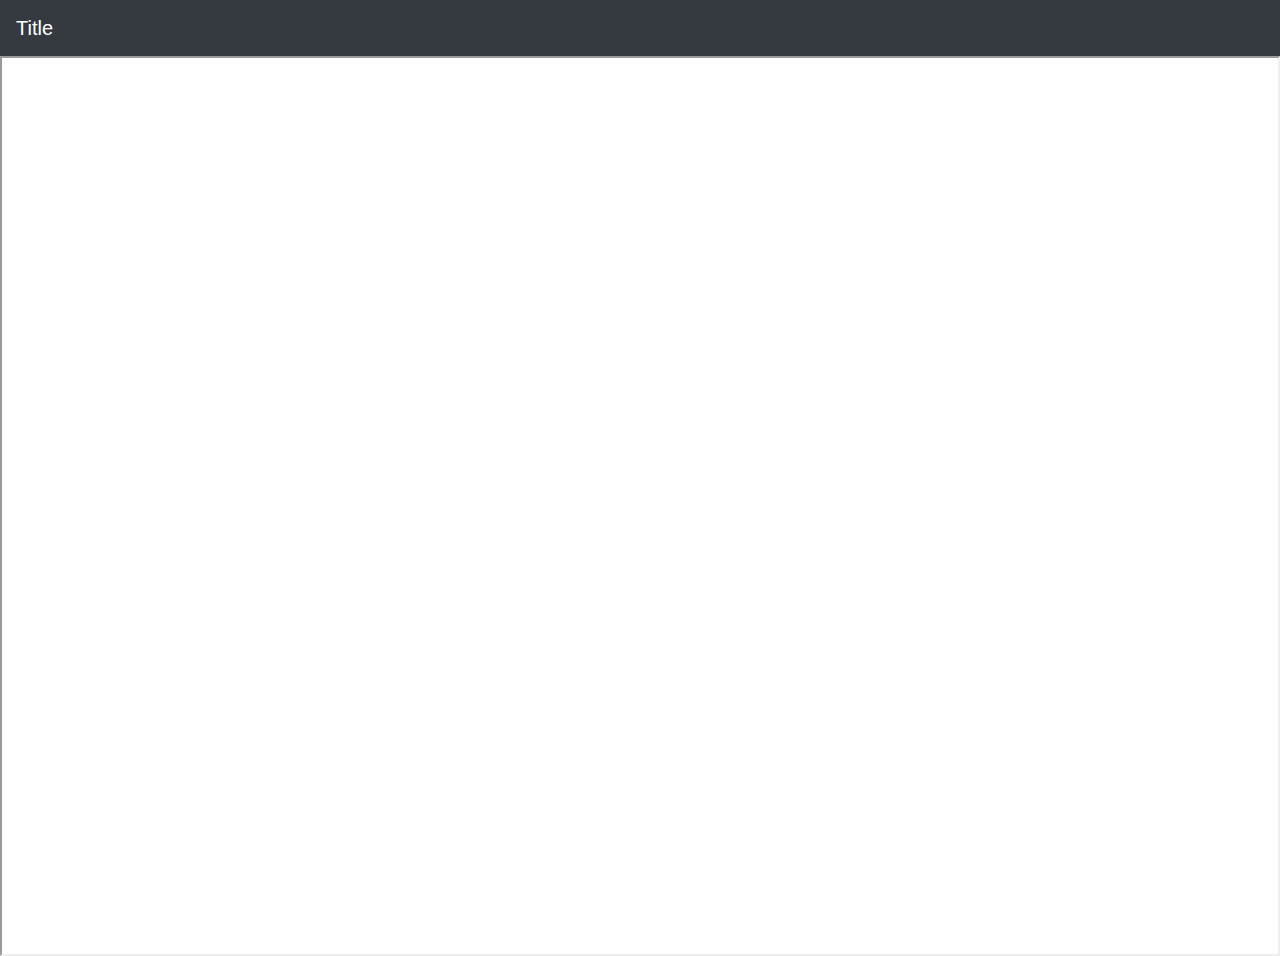
==== text/resume.html @ 57a3c042 "adding resume page" ====
<!DOCTYPE html>
<html lang="en">


<head>
    <title>Example</title>
    <meta charset="utf-8">
    <meta name="viewport" content="width=device-width, initial-scale=1"> 
    <link rel="stylesheet" href="https://maxcdn.bootstrapcdn.com/bootstrap/4.0.0-beta.2/css/bootstrap.min.css">
    <script src="https://ajax.googleapis.com/ajax/libs/jquery/3.2.1/jquery.min.js"></script>
    <script src="https://cdnjs.cloudflare.com/ajax/libs/popper.js/1.12.6/umd/popper.min.js"></script>
    <script src="https://maxcdn.bootstrapcdn.com/bootstrap/4.0.0-beta.2/js/bootstrap.min.js"></script>
</head>

<body>

    <div>
        <nav class="navbar bg-dark navbar-dark fixed-top" style="position: relative;">
            <a class="navbar-brand" href="../index.html">Title</a>
        </nav>

        <iframe src="NewResume.pdf" style="width: 100%; height: 100%; position: absolute"></iframe>
    </div>

</body>



</html>
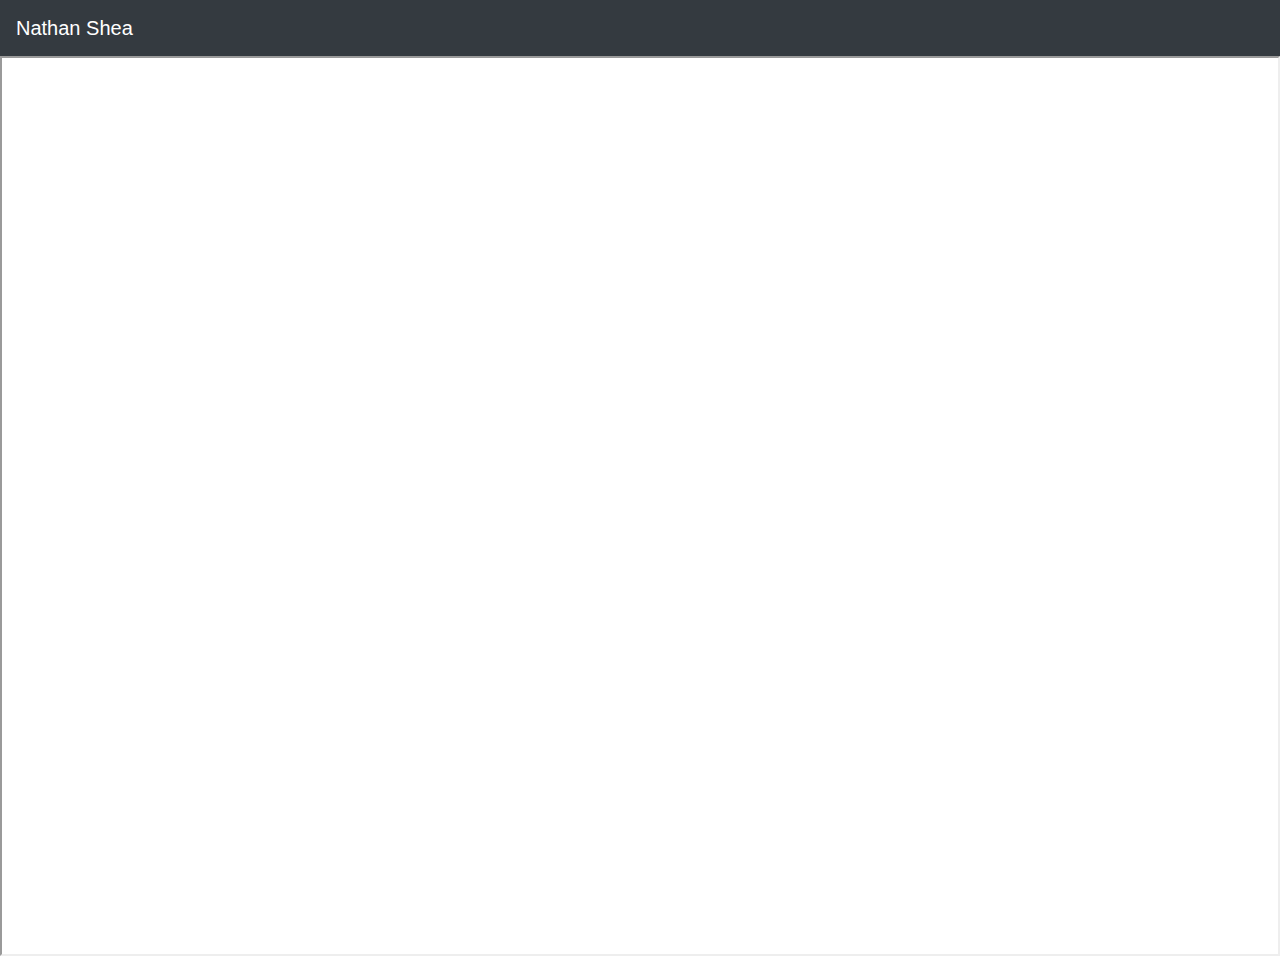
==== commit 0387c7db: "change title" ====
--- a/text/resume.html
+++ b/text/resume.html
@@ -16,7 +16,7 @@
 
     <div>
         <nav class="navbar bg-dark navbar-dark fixed-top" style="position: relative;">
-            <a class="navbar-brand" href="../index.html">Title</a>
+            <a class="navbar-brand" href="../index.html">Nathan Shea</a>
         </nav>
 
         <iframe src="NewResume.pdf" style="width: 100%; height: 100%; position: absolute"></iframe>
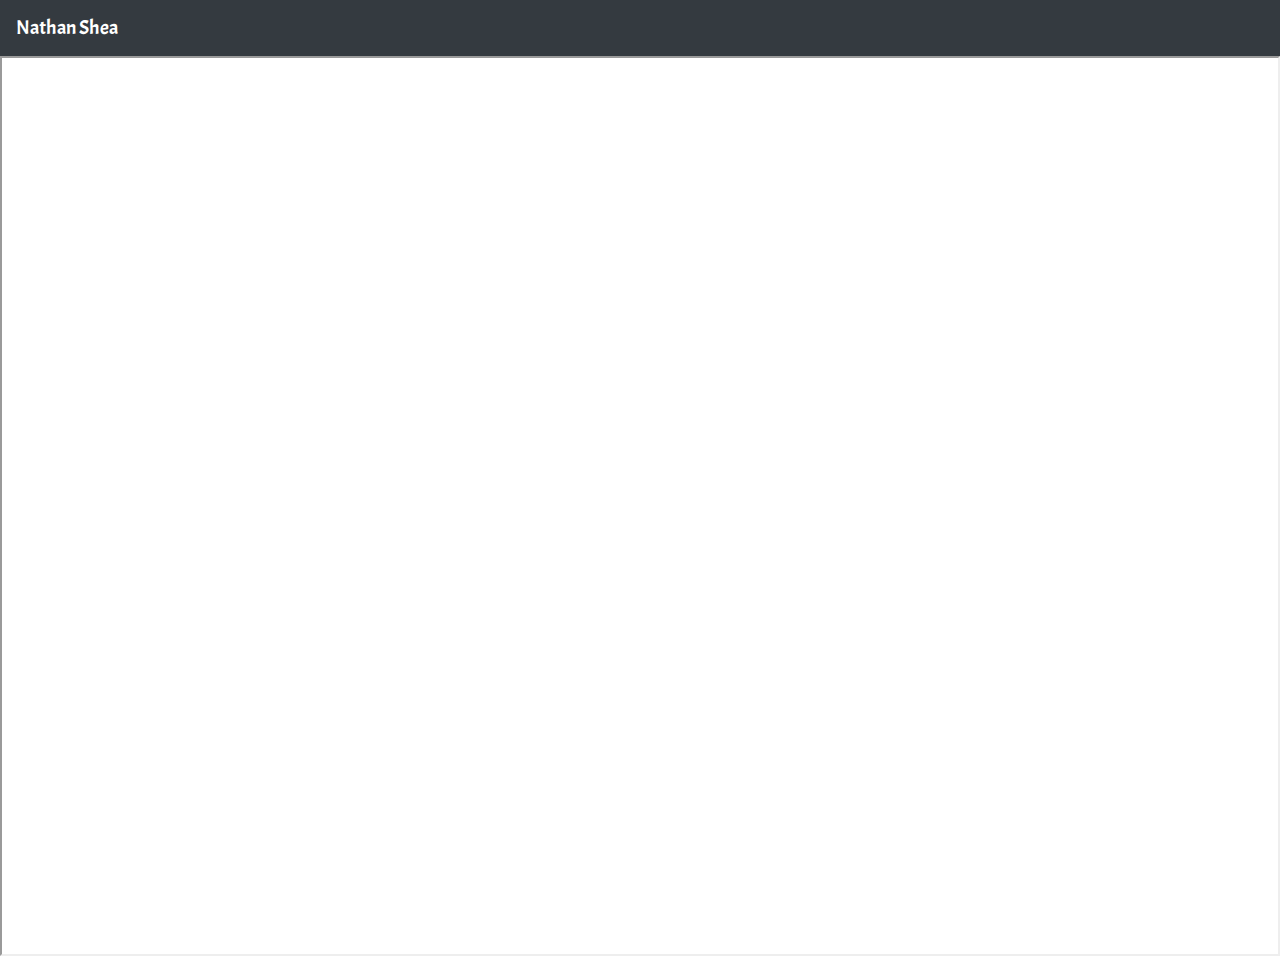
==== commit f37c4f33: "update" ====
--- a/text/resume.html
+++ b/text/resume.html
@@ -6,7 +6,9 @@
     <title>Example</title>
     <meta charset="utf-8">
     <meta name="viewport" content="width=device-width, initial-scale=1"> 
-    <link rel="stylesheet" href="https://maxcdn.bootstrapcdn.com/bootstrap/4.0.0-beta.2/css/bootstrap.min.css">
+    <link href="../style.css" rel="stylesheet">
+    <link href="https://maxcdn.bootstrapcdn.com/bootstrap/4.0.0-beta.2/css/bootstrap.min.css" rel="stylesheet">
+    <link href="https://fonts.googleapis.com/css?family=Acme|Roboto|Slabo+27px" rel="stylesheet">
     <script src="https://ajax.googleapis.com/ajax/libs/jquery/3.2.1/jquery.min.js"></script>
     <script src="https://cdnjs.cloudflare.com/ajax/libs/popper.js/1.12.6/umd/popper.min.js"></script>
     <script src="https://maxcdn.bootstrapcdn.com/bootstrap/4.0.0-beta.2/js/bootstrap.min.js"></script>
@@ -16,7 +18,7 @@
 
     <div>
         <nav class="navbar bg-dark navbar-dark fixed-top" style="position: relative;">
-            <a class="navbar-brand" href="../index.html">Nathan Shea</a>
+            <a class="navbar-brand acme" href="../index.html">Nathan Shea</a>
         </nav>
 
         <iframe src="NewResume.pdf" style="width: 100%; height: 100%; position: absolute"></iframe>
--- a/style.css
+++ b/style.css
@@ -0,0 +1,10 @@
+
+.slabo{
+    font-family: 'Slabo 27px', serif;    
+}
+.roboto{
+    font-family: 'Roboto', sans-serif;    
+}
+.acme{
+    font-family: 'Acme', sans-serif; 
+}
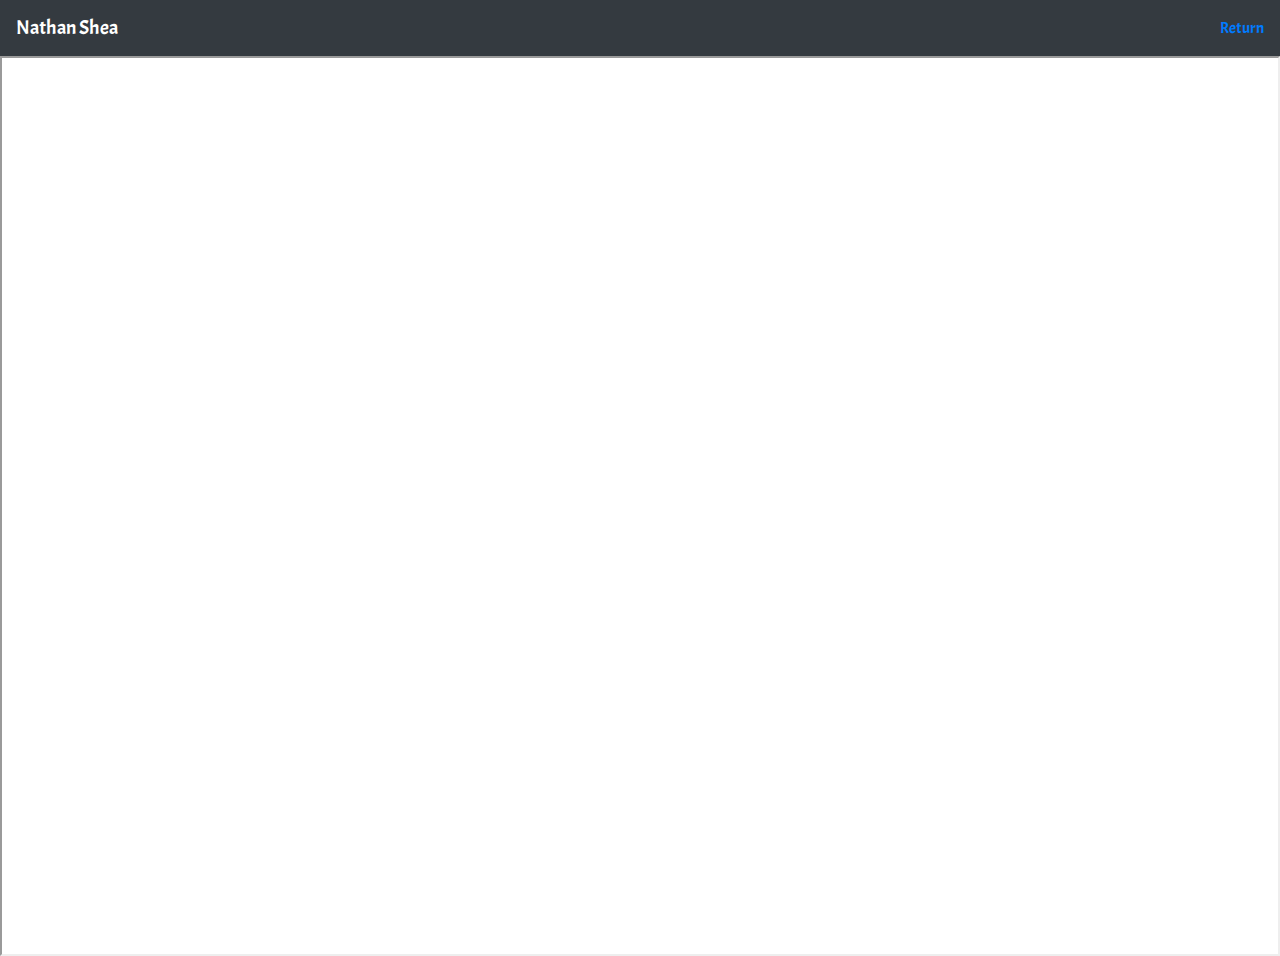
==== commit 2072441b: "update" ====
--- a/text/resume.html
+++ b/text/resume.html
@@ -1,17 +1,14 @@
 <!DOCTYPE html>
 <html lang="en">
 
-
 <head>
-    <title>Example</title>
+    <title>Nathan Shea</title>
     <meta charset="utf-8">
     <meta name="viewport" content="width=device-width, initial-scale=1"> 
+    <link href="../img/favicon.ico" rel="shortcut icon" type="image/x-icon">    
     <link href="../style.css" rel="stylesheet">
     <link href="https://maxcdn.bootstrapcdn.com/bootstrap/4.0.0-beta.2/css/bootstrap.min.css" rel="stylesheet">
     <link href="https://fonts.googleapis.com/css?family=Acme|Roboto|Slabo+27px" rel="stylesheet">
-    <script src="https://ajax.googleapis.com/ajax/libs/jquery/3.2.1/jquery.min.js"></script>
-    <script src="https://cdnjs.cloudflare.com/ajax/libs/popper.js/1.12.6/umd/popper.min.js"></script>
-    <script src="https://maxcdn.bootstrapcdn.com/bootstrap/4.0.0-beta.2/js/bootstrap.min.js"></script>
 </head>
 
 <body>
@@ -19,13 +16,18 @@
     <div>
         <nav class="navbar bg-dark navbar-dark fixed-top" style="position: relative;">
             <a class="navbar-brand acme" href="../index.html">Nathan Shea</a>
+
+            <a class="acme" href="../index.html">Return</a> 
+
         </nav>
 
-        <iframe src="NewResume.pdf" style="width: 100%; height: 100%; position: absolute"></iframe>
+        <iframe src="NathanSheaResume.pdf" style="width: 100%; height: 100%; position: absolute"></iframe>
     </div>
 
 </body>
 
-
+<script src="https://ajax.googleapis.com/ajax/libs/jquery/3.2.1/jquery.min.js"></script>
+<script src="https://cdnjs.cloudflare.com/ajax/libs/popper.js/1.12.6/umd/popper.min.js"></script>
+<script src="https://maxcdn.bootstrapcdn.com/bootstrap/4.0.0-beta.2/js/bootstrap.min.js"></script>
 
 </html>--- a/style.css
+++ b/style.css
@@ -8,3 +8,20 @@
 .acme{
     font-family: 'Acme', sans-serif; 
 }
+.lipad{
+    margin: 3px;
+}
+.tpad{
+    padding-top: 70px;
+}
+.pad{
+    padding-top: 10px;
+    padding-bottom: 10px;
+    padding-left: 2px;
+    padding-right: 2px;
+}
+/*
+.jumbotron{
+    background-color: lightseagreen !important;
+}
+*/